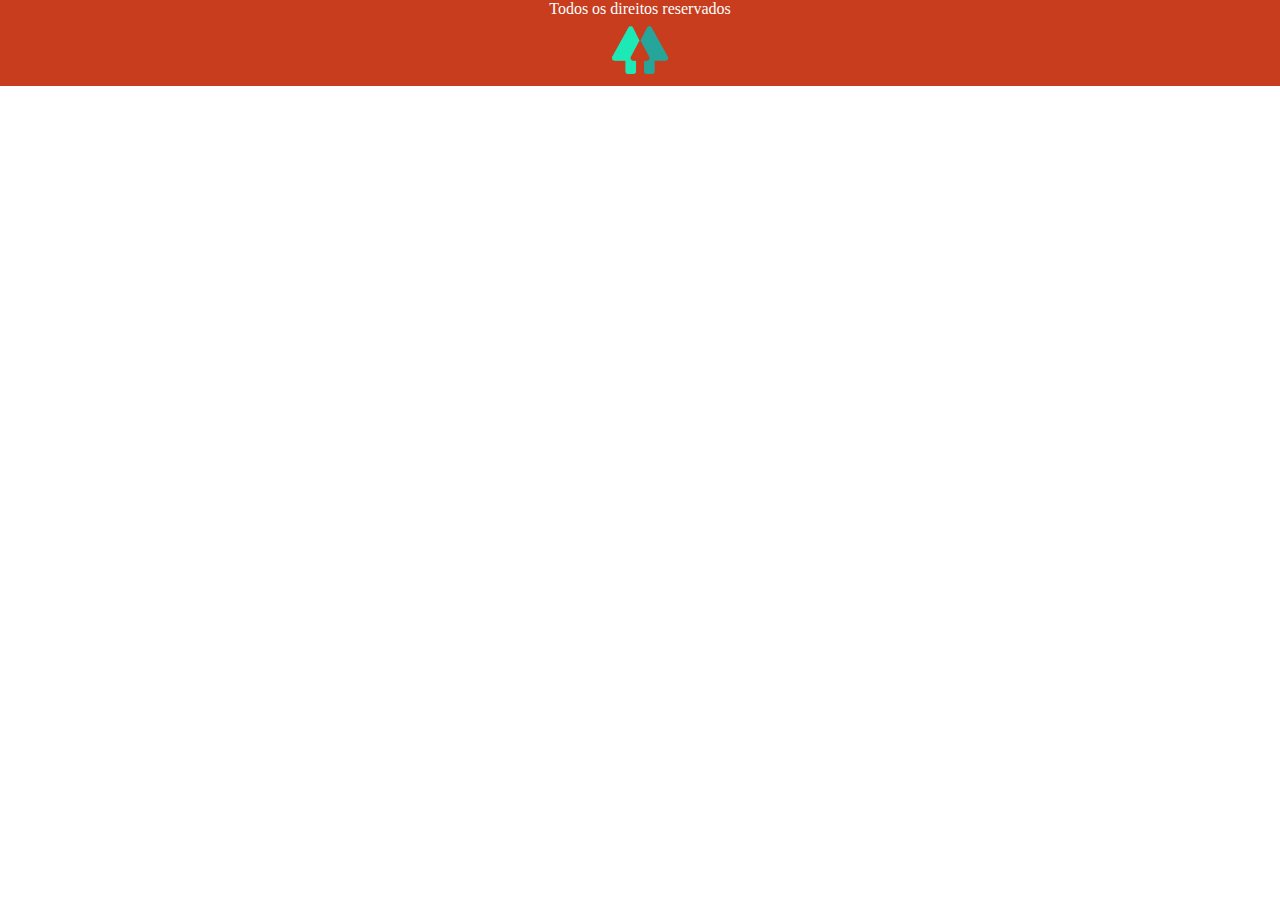
==== layouts/footer.html @ fff0514a "footer" ====
<!DOCTYPE html>
<html lang="en">
<head>
    <meta charset="UTF-8">
    <title>Document</title>
    <link rel="stylesheet" href="footer.css">
</head>
<body>
    <footer>
        <p id="p1">Todos os direitos reservados</p>
        <a href="https://linktr.ee/omegadeltech" target="_blank">
            <img src="../assets/imagens/linktree.png" alt="Logo linktree" width="64px" height="64px">
        </a>
    </footer>
</body>
</html>
---- layouts/footer.css ----
footer{
    background-color: rgb(199, 61, 30);
    color: white;
    text-align: center;
    width: 100%;
    justify-content: center;
}
body{
    margin:0%;
    padding: 0%;
    text-align: center;
}
#p1{
    color: white; 
    margin: 0; 
}
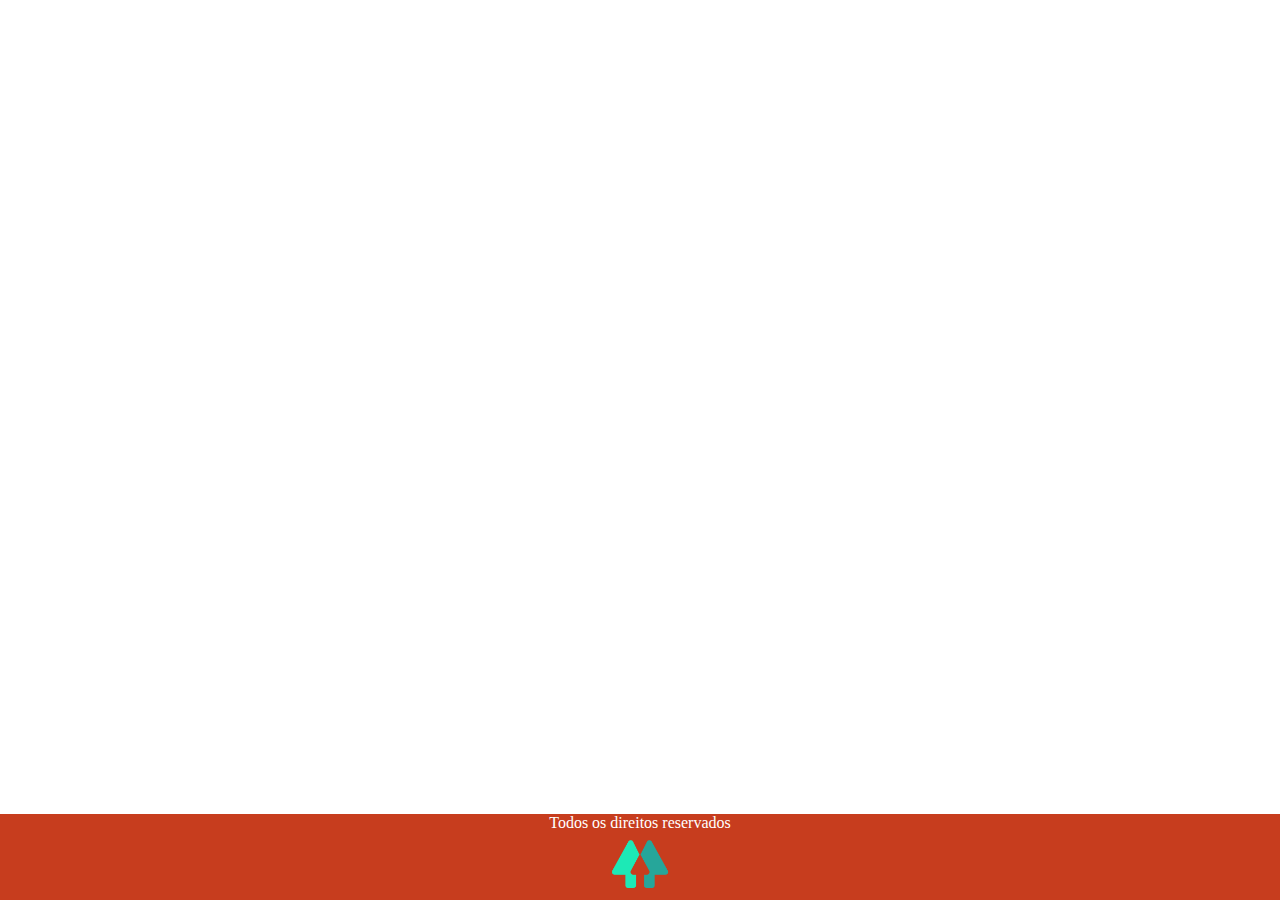
==== commit cdd337f5: "fix" ====
--- a/layouts/footer.html
+++ b/layouts/footer.html
@@ -3,7 +3,7 @@
 <head>
     <meta charset="UTF-8">
     <title>Document</title>
-    <link rel="stylesheet" href="footer.css">
+    <link rel="stylesheet" href="../assets/css/footer.css">
 </head>
 <body>
     <footer>
--- a/assets/css/footer.css
+++ b/assets/css/footer.css
@@ -0,0 +1,20 @@
+footer{
+    background-color: rgb(199, 61, 30);
+    color: white;
+    text-align: center;
+    width: 100%;
+    justify-content: center;
+}
+body{
+    margin:0%;
+    padding: 0%;
+    text-align: center;
+    bottom: 0px;
+    position: fixed;
+    width: 100%;
+}
+#p1{
+    color: white; 
+    margin: 0; 
+}
+    